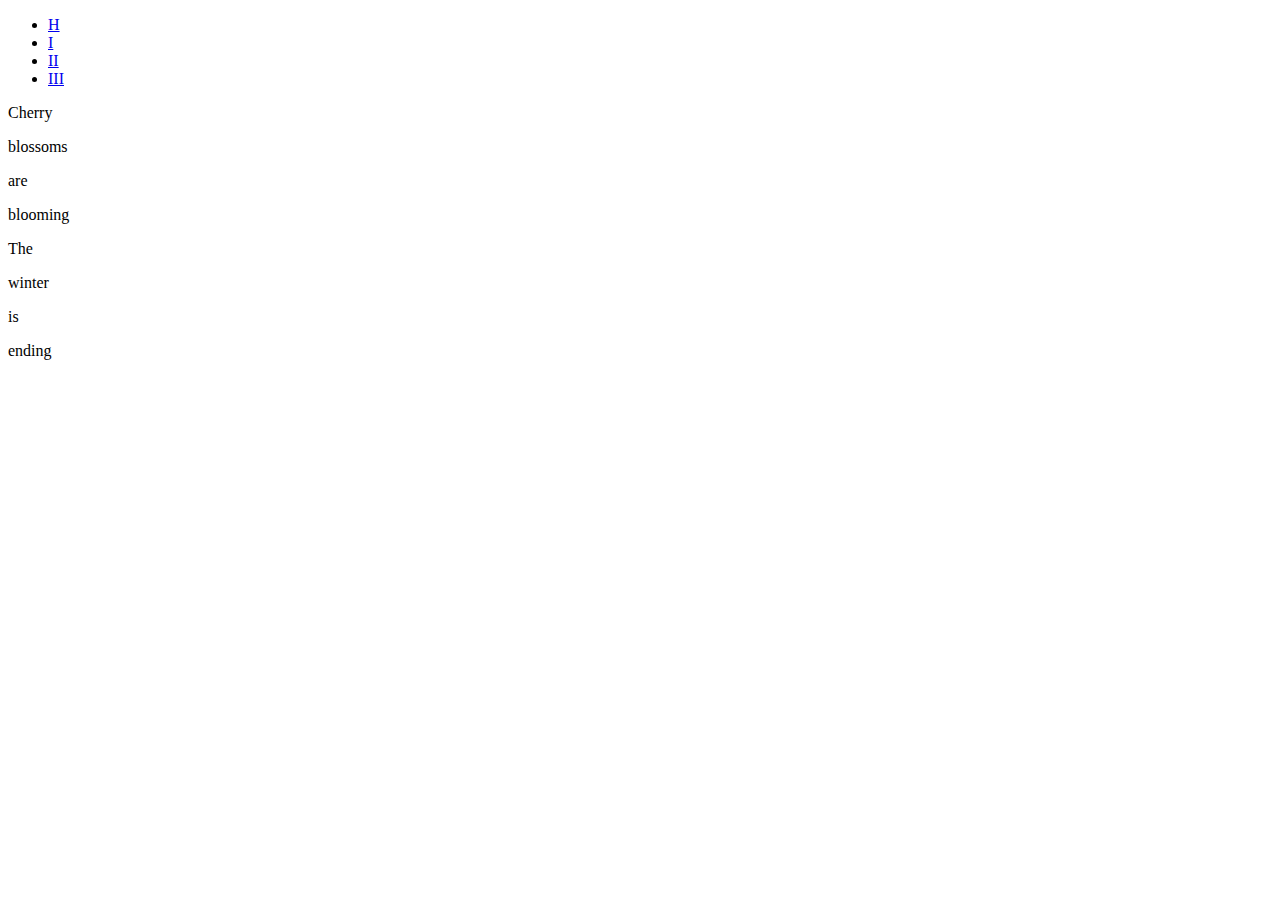
==== part3.html @ 62b9993d "Add files via upload" ====
<!doctype html>
<html>
  <head>
    <meta charset="utf-8">
    <meta name="author" content="Vivia Datinguinoo">
    <title>Spring Day</title>
    <link rel="stylesheet" href="css/styles.css">
  </head>

  <body id="part3">
      <ul class="nav"> <!--NAV FOR ALL OTHER PAGES EXCEPT INDEX  DON'T FORGET TO CHANGE BG COLOR -->
      <li><a href="index.html">H</a></li>
      <li><a href="part1.html" class="active">I</a></li>
      <li><a href="part2.html">II</a></li>
      <li><a href="part3.html">III</a></li>
    </ul>
    <div class="lyricp3">
      <p class="fadein cherry">Cherry</p>
      <p class="fadein blossoms">blossoms</p>
      <p class="fadein aretext">are</p>
      <p class="fadein blooming">blooming</p>
      <p class="fadein thetext">The</p>
      <p class="fadein winter">winter</p>
      <p class="fadein istext">is</p>
      <p class="fadein ending">ending</p>
    </div>
    <div class="flower"></div>
  </body>
</html>
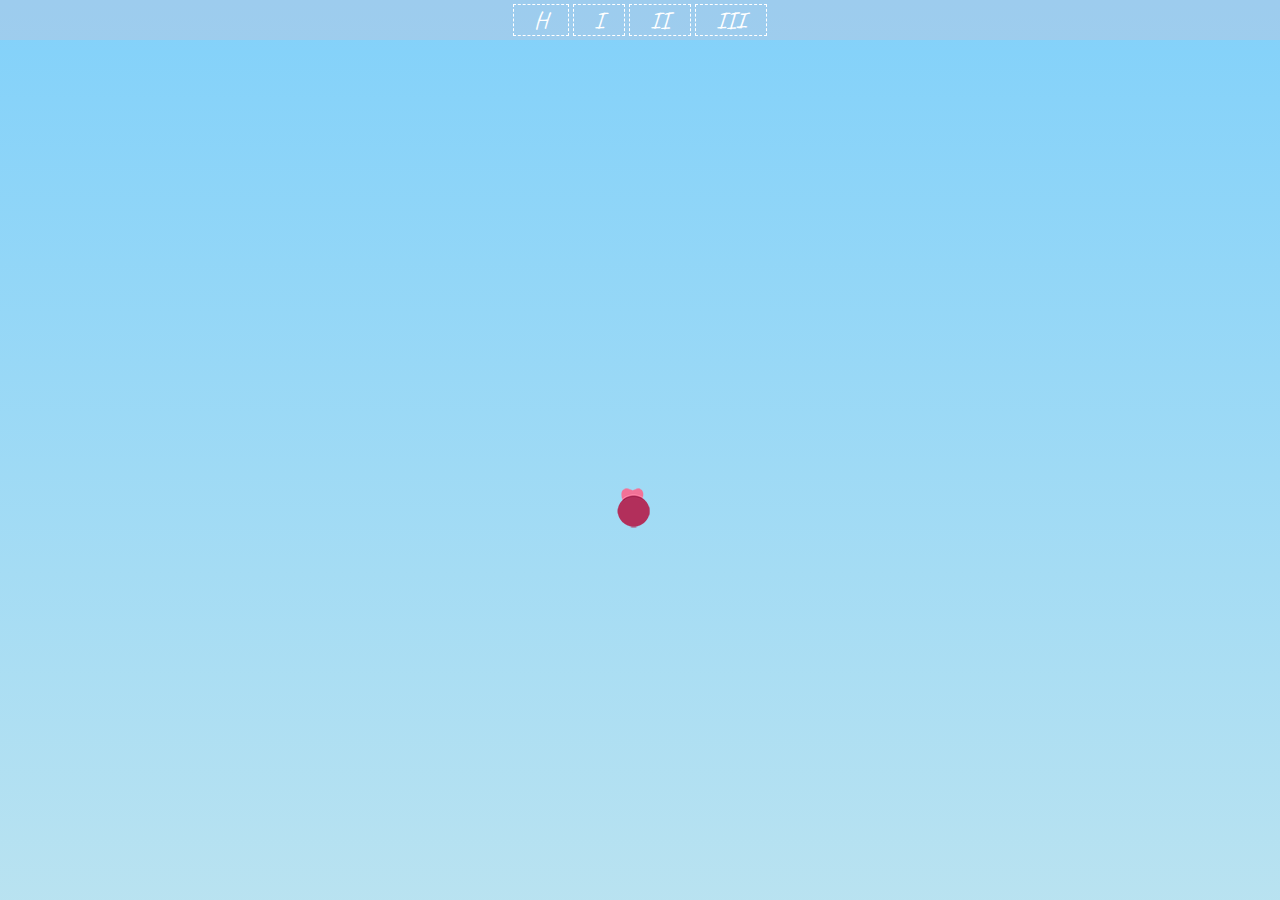
==== commit 7c6c169e: "Add files via upload" ====
--- a/part3.html
+++ b/part3.html
@@ -10,7 +10,7 @@
   <body id="part3">
       <ul class="nav"> <!--NAV FOR ALL OTHER PAGES EXCEPT INDEX  DON'T FORGET TO CHANGE BG COLOR -->
       <li><a href="index.html">H</a></li>
-      <li><a href="part1.html" class="active">I</a></li>
+      <li><a href="part1.html">I</a></li>
       <li><a href="part2.html">II</a></li>
       <li><a href="part3.html">III</a></li>
     </ul>
--- a/css/styles.css
+++ b/css/styles.css
@@ -0,0 +1,328 @@
+@import url('https://fonts.googleapis.com/css?family=Caveat');
+@import url('https://fonts.googleapis.com/css?family=Nothing+You+Could+Do');
+
+body {
+  background: linear-gradient(to bottom, rgba(130,209,250,1) 0%,rgba(244,240,210,0.57) 100%);
+  background-size: 300% 300%;
+  margin: 0;
+  padding: 0;
+  }
+
+.tree {
+  width: 300px;
+  height: 305px;
+  margin: 0 auto;
+  background: url('../img/treefinal.png') left center;
+  animation: treeplay 3s steps(9) infinite;
+  z-index: 1;
+  margin-top: -250px;
+}
+
+@keyframes treeplay {
+ 100% { background-position: -2700px; }
+}
+
+h1 {
+  font-family: 'Caveat', cursive;
+  color: #FFFFFF;
+  font-size: 7em;
+  text-align: center;
+  margin-top: 93px;
+  transition: font-size 2s;
+}
+.indextitle:hover {
+  font-size: 9em;
+}
+
+.navi{
+  text-align: center;
+  font-family: 'Caveat', cursive;
+  color: #FFFFFF;
+  font-size: 1em;
+  margin-top: -50px;
+}
+.navi p {
+  display: inline;
+  padding: 0px 15px 0px 10px;
+  margin: 0 10px 0 10px;
+  font-size: 1.5em;
+  border: 1px dashed #FFFFFF;
+}
+p a:link, p a:visited {
+  color: white;
+  text-decoration: none;
+}
+p a:hover {
+  text-decoration: underline;
+}
+
+.cloud1 {
+  position: relative;
+  top: -300px;
+  /* left: -30px; */
+  animation: cloud1move 30s ease infinite;
+}
+@keyframes cloud1move {
+  0% {left: 0;
+      opacity: 0;}
+  25% {opacity: 1;}
+  50%{left: 10%;
+      opacity: .5;}
+  75%{opacity: 1;}
+  100% {left: 20%;
+      opacity: 0;}
+
+}
+.cloud2 {
+  position: relative;
+  left: 400px;
+  top: 40px;
+  animation-delay: 4s;
+  animation: cloud2move 30s ease infinite;
+  z-index: -1;
+}
+@keyframes cloud2move {
+  0% {left: 0;
+      opacity:0;}
+  50% {left: 25%;
+      opacity: 1;}
+  70% {opacity:.5}
+  80%{opacity: 1;}
+  100% {left:50%;
+      opacity:0;}
+}
+.cloud4 {
+  position: relative;
+  top: -350px;
+  right: -350px;
+  animation: cloud3move 30s ease infinite;
+}
+@keyframes cloud3move {
+  0% {left: 5%;
+      opacity: 0;}
+  25% {left: 10%;
+      opacity: 1;}
+  100% {left: 20%;
+      opacity: 0; }
+}
+.land {
+  width: 1280px;
+  height: 52px;
+  background-color: black;
+  position: relative;
+
+}
+
+ul {
+  text-align: center;
+  background-color: rgba(183, 200, 226, 0.5);
+  margin: 0;
+  padding: 5px;
+}
+li {
+  display: inline;
+  font-family: 'Caveat', cursive;
+  font-size: 1.5em;
+  padding: 0 20px 0 20px;
+  border: 1px dashed #FFFFFF;
+}
+li a:link,li a:visited {
+  text-decoration: none;
+  color: #FFFFFF;
+}
+li a:hover {
+  text-decoration: underline;
+  color: rgb(130,209,250);
+}
+#p1body {
+  background: rgba(12,43,64,1);
+}
+#p1body .snowbg {
+  background-image: url(../img/sbg500.png), url(../img/sbg400.png), url(../img/sbg300.png);
+  animation: fall 30s linear infinite;
+  z-index: 1;
+  width: 100%;
+  height:100%;
+  position: absolute;
+
+}
+@keyframes fall {
+  0% {background-position: 0px 0px;}
+100% {background-position: 500px 1000px, 400px 400px, 300px 300px;}
+}
+
+/* STYLES AND ANIM FOR P IN PART1 */
+ p {
+  font-family: 'Nothing You Could Do', cursive;
+  color: white;
+  font-size: 2em;
+  display:inline;
+  padding-left: 10px;
+  padding-right: 2px;
+  transition: font-size 2s;
+}
+#p1body .lyricp1 {
+  position: relative;
+  top: 230px;
+  margin: 0 auto;
+  text-align: center;
+  width: 800px;
+}
+@keyframes fadein {
+  from
+    { opacity:0; }
+  to
+    { opacity:1; }
+}
+.fadein {
+  opacity: 0;
+  animation: fadein ease 1;
+  animation-fill-mode:forwards;
+  animation-duration:5s;
+}
+.like {animation-delay: .2s;}
+.atext {animation-delay: .4s;}
+.small {animation-delay: .6s;}
+.small:hover{
+      font-size: .5em;
+}
+.piece {animation-delay: .8s;}
+.of {animation-delay: 1s;}
+.dust {animation-delay: 1.2s;}
+.that {animation-delay: 1.4s;}
+.floats {animation-delay: 1.6s;}
+.in {animation-delay: 1.8s;}
+.the {animation-delay: 2s;}
+.air {animation-delay: 2.2s;}
+.if {animation-delay: 2.4s;}
+.the2 {animation-delay: 2.6s;}
+.flying {animation-delay: 2.8s;}
+.snow {animation-delay: 3s;}
+.is {animation-delay: 3.2s;}
+.me {animation-delay: 3.4s;}
+.itext {animation-delay: 3.6s;}
+.could {animation-delay: 3.8s;}
+.reach {animation-delay: 4s;}
+.you {animation-delay: 4.2s;}
+.faster {animation-delay: 4.2s;}
+
+
+
+/* END P ANIMATIONS */
+#part3 {
+  animation: background .5s ease-in 1;
+  margin: 0;
+  padding: 0;
+  animation-fill-mode: forwards;
+}
+@keyframes background {
+  from {background-color: black;
+      }
+
+  to {
+    background: linear-gradient(to bottom, rgba(130,209,250,1) 0%,rgba(244,240,210,0.57) 100%);
+    background-size: 300% 300%;}
+  }
+.flower {
+    width: 300px;
+    height: 275px;
+    margin: 0 auto;
+    background: url('../img/flower2.png') left center;
+    animation: play 4s steps(15) infinite;
+    margin-top: 250px;
+    animation-delay: 6s
+  }
+
+  @keyframes play {
+
+   100% { background-position: -4500px;
+          }
+  }
+}
+
+.lyricp3 p {
+  font-family: 'Nothing You Could Do', cursive;
+  color: white;
+  font-size: 3em;
+  display:inline;
+  padding-left: 10px;
+  padding-right: 2px;
+}
+.lyricp3 {
+  position: relative;
+  top: 200px;
+  margin: 0 auto;
+  text-align: center;
+  width: 500px;
+}
+.cherry {animation-delay: 2.2s;}
+.blossoms {animation-delay: 2.6s;}
+.aretext {animation-delay: 3s;}
+.blooming {animation-delay: 3.4s;}
+.thetext {animation-delay: 3.8s;}
+.winter {animation-delay: 4.2s;}
+.istext {animation-delay: 4.6s;}
+.ending {animation-delay: 5s;}
+
+#part2 {
+  background: linear-gradient(4deg, #f28055, #745534, #000000);
+  background-size: 400% 400%;
+  animation: part2bg 30s ease 1;
+  animation-fill-mode: forwards;
+}
+
+@keyframes part2bg {
+    0%{background-position:48% 0%}
+    50%{background-position:53% 100%}
+    100%{background-position:48% 0%}
+}
+.lyricp2 {
+  text-align: center;
+  width:600px;
+  position: relative;
+  top: 100px;
+  left: 200px;
+}
+
+.man {
+  position: relative;
+  z-index: 3;
+  top: 220px;
+}
+.mountain{
+  position: relative;
+  z-index: 2;
+  top: -100px;
+}
+.moon {
+  display: inline;
+  position: relative;
+  top: -700px;
+  right: -1000px;
+  animation: moonlight 60s ease 1;
+  animation-fill-mode: forwards;
+}
+@keyframes moonlight {
+  from {opacity: 0;}
+  to {opacity: 1;}
+}
+
+.sun {
+  position: relative;
+  z-index: 1;
+  top: -450px;
+  left: 500px;
+  animation: sunset 40s ease 1;
+  animation-fill-mode: forwards;
+}
+@keyframes sunset {
+  0%{top:-425px;}
+  10%{top:-450px;}
+  25%{top:-400px;}
+  50%{top:-350px;}
+  70%{top:-320px;}
+  100%{top:-300px;}
+}
+.first{animation-delay:5s;}
+.second{animation-delay: 14s;}
+.third{animation-delay:20s;}
